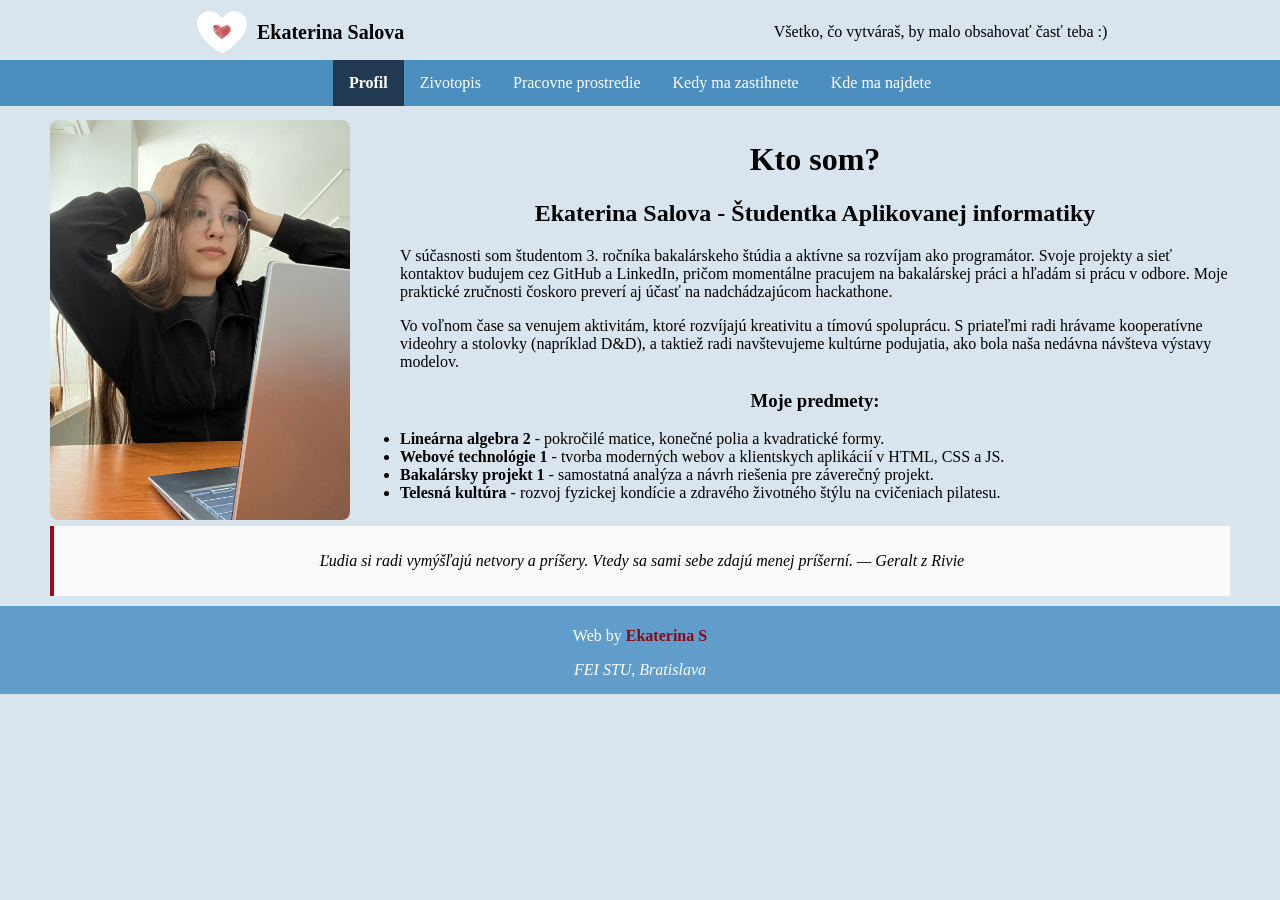
==== Z1_Salova/index.html @ 86c79ffe "I completed the resume page and adapted it for printing" ====
<!DOCTYPE html>
<html lang="sk">
<head>
    <meta charset="UTF-8">
    <meta name="viewport" content="width=device-width, initial-scale=1.0">

    <title>Profil</title>

    <link rel="icon" href="img/logo.png" type="image/png">

    <link rel="stylesheet" href="css/styles.css">
</head>

<body>
    <header>
        <!-- Logo SVG inicialky + meno + Slogan -->
        <a style="min-width: 20vw;"><img id="logo" src="img/logo.png" alt="Logo">
        <h1>Ekaterina Salova</h1></a>
        <p style="min-width: 20vw;">Všetko, čo vytváraš, by malo obsahovať časť teba :)</p>
    </header>

    <button id="toggle">☰</button>
    <nav>
        <ul>
            <li id="actual"><b><a href="index.html">Profil</a></b></li>
            <li><a href="pages/cv.html">Zivotopis</a></li>
            <li><a href="pages/workspace.html">Pracovne prostredie</a></li>
            <li><a href="pages/schedule.html">Kedy ma zastihnete</a></li>
            <li><a href="pages/map.html">Kde ma najdete</a></li>
        </ul>
    </nav>

    <main>
        <img class="photo" alt="Moje foto" width="300" height="300" loading="lazy" src="img/profil_photo.jpg">

        <h1>Kto som?</h1>
        <h2>Ekaterina Salova - Študentka Aplikovanej informatiky</h2>

        <p>V súčasnosti som študentom 3. ročníka bakalárskeho štúdia a aktívne sa rozvíjam ako programátor. Svoje projekty a sieť kontaktov budujem cez GitHub a LinkedIn, pričom momentálne pracujem na bakalárskej práci a hľadám si prácu v odbore. Moje praktické zručnosti čoskoro preverí aj účasť na nadchádzajúcom hackathone.</p>
  
        <p>Vo voľnom čase sa venujem aktivitám, ktoré rozvíjajú kreativitu a tímovú spoluprácu. S priateľmi radi hrávame kooperatívne videohry a stolovky (napríklad D&D), a taktiež radi navštevujeme kultúrne podujatia, ako bola naša nedávna návšteva výstavy modelov.</p>


        <h3>Moje predmety:</h3>
        <ul>
            <li><strong>Lineárna algebra 2</strong> - pokročilé matice, konečné polia a kvadratické formy.</li>
            <li><strong>Webové technológie 1</strong> - tvorba moderných webov a klientskych aplikácií v HTML, CSS a JS.</li>
            <li><strong>Bakalársky projekt 1</strong> - samostatná analýza a návrh riešenia pre záverečný projekt.</li>
            <li><strong>Telesná kultúra</strong> - rozvoj fyzickej kondície a zdravého životného štýlu na cvičeniach pilatesu.</li>
        </ul>

        <aside>
            <p>Ľudia si radi vymýšľajú netvory a príšery. Vtedy sa sami sebe zdajú menej príšerní. — Geralt z Rivie</p>
        </aside>

    </main>

    <footer>
        <p>Web by <a href="https://www.linkedin.com/in/ekaterina-salova-3402763aa/" target="_blank">Ekaterina S</a></p>
        <address>FEI STU, Bratislava</address>
    </footer>


</body>
</html>
---- Z1_Salova/css/styles.css ----
* {
    box-sizing: border-box;
}

body {
    background-color: #d8e5ee;
    padding-top: 110px;
    margin: 0;
}

header {
    background-color: #d8e5ee;
    height: 64px;
    position: fixed;
    top: 0;
    left: 0;
    width: 100%;
    z-index: 9;
    display: flex;
    align-items: center;
    justify-content: space-around;
}

header a {
    display: flex;
    align-items: center;
    justify-content: center;
    gap: 10px;
    font-size: 10px;
}

#logo {
    max-width: 50px;
}

#toggle {
    position: fixed;
    top: 10px;
    right: 15px;
    z-index: 10;
    background: none;
    border: none;
    display: none;
    font-size: 28px;
    color: rgb(0, 0, 0);
}

nav {
    position: fixed;
    top: 60px;
    left: 0;
    width: 100%;
    height: 50px;
    z-index: 9;
    display: flex;
    justify-content: space-evenly;
    align-items: center;
    height: auto;
    background-color: #4c8ebe;
}

nav ul {
    list-style-type: none;
    margin: 0;
    padding: 0;
    overflow: hidden;
}

nav li {
    float: left;
}

a {
    text-decoration: none;
    color: inherit;
}

nav a {
    display: block;
    color: white;
    text-align: center;
    padding: 14px 16px;
}

#actual {
    background-color: #213951;
}

nav li:hover {
    background-color: #3573a4;
}

h1, h2, h3 {
    text-align: center;
}

.photo {
    float: left;
    margin-right: 50px;
    margin-bottom: 16px;
    border-radius: 8px;
    height: auto;
}

main{
    padding: 10px 50px;
}

aside {
  margin-top: 24px;
  padding: 10px 20px;
  border-left: 4px solid #a2061b;
  background-color: #f9f9f9;
  font-style: italic;
  text-align: center;
}

footer {
    background-color: #609dca;
    color: white;
    text-align: center;
    padding: 5px 0px 15px 0px;
    overflow: hidden;
}

footer a {
    color: #820c1c;
    font-weight: bold;
}

@media screen and (max-width: 1100px) {
    body {
        padding-top: 60px;
    }
    header {
        background-color: #4c8ebe;
        padding-right: 40px;
    }
    #toggle {
        display: block;
    }

    nav {
        display: none;
    }
}

@media screen and (max-width: 500px) {
    body {
        padding-top: 100px;
    }
    header{
        display: block;
        text-align: center;
        padding-right: 40px;
        height: 100px;
    }
    #toggle {
        top: 30px;
    }
}
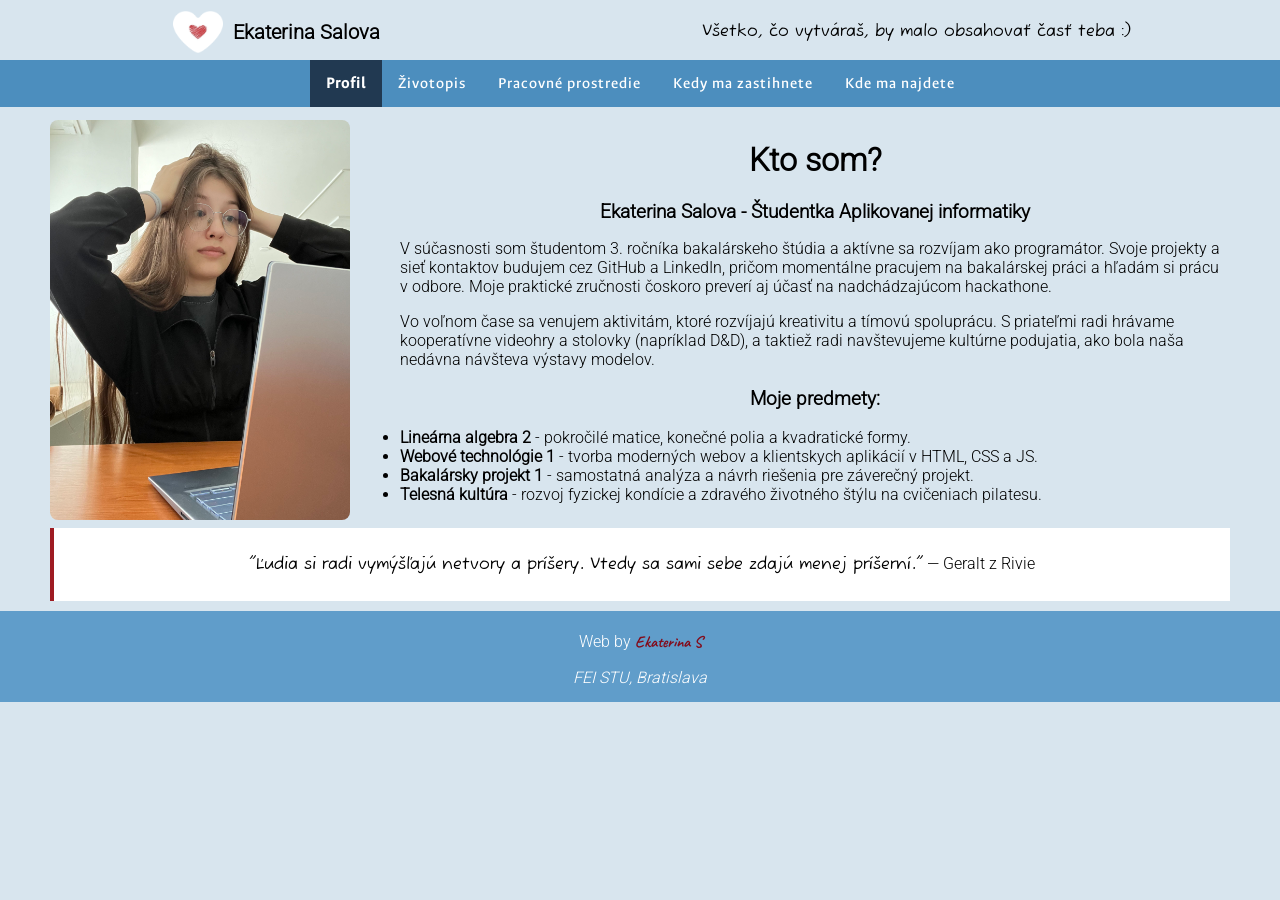
==== commit 323d1b38: "I collected all the style files into one, added variables to :root, added my fonts" ====
--- a/Z1_Salova/index.html
+++ b/Z1_Salova/index.html
@@ -23,15 +23,15 @@
     <nav>
         <ul>
             <li id="actual"><b><a href="index.html">Profil</a></b></li>
-            <li><a href="pages/cv.html">Zivotopis</a></li>
-            <li><a href="pages/workspace.html">Pracovne prostredie</a></li>
+            <li><a href="pages/cv.html">Životopis</a></li>
+            <li><a href="pages/workspace.html">Pracovné prostredie</a></li>
             <li><a href="pages/schedule.html">Kedy ma zastihnete</a></li>
             <li><a href="pages/map.html">Kde ma najdete</a></li>
         </ul>
     </nav>
 
     <main>
-        <img class="photo" alt="Moje foto" width="300" height="300" loading="lazy" src="img/profil_photo.jpg">
+        <img class="photo my-photo" alt="Moje foto" width="300" height="300" loading="lazy" src="img/profil_photo.jpg">
 
         <h1>Kto som?</h1>
         <h2>Ekaterina Salova - Študentka Aplikovanej informatiky</h2>
@@ -50,7 +50,7 @@
         </ul>
 
         <aside>
-            <p>Ľudia si radi vymýšľajú netvory a príšery. Vtedy sa sami sebe zdajú menej príšerní. — Geralt z Rivie</p>
+            <p><span>"Ľudia si radi vymýšľajú netvory a príšery. Vtedy sa sami sebe zdajú menej príšerní."</span> — Geralt z Rivie</p>
         </aside>
 
     </main>
--- a/Z1_Salova/css/styles.css
+++ b/Z1_Salova/css/styles.css
@@ -1,15 +1,92 @@
+:root {
+    /* fonts */
+    --text: "Roboto", sans-serif;
+    --text-italic: "Handlee", sans-serif;
+    --text-special: "Caveat", sans-serif;
+    --text-aside: "Fuzzy", sans-serif;
+    /* fonts */
+
+    /* colors */
+    --color-main: #d8e5ee;
+    --color-nav: #4c8ebe;
+    --color-active: #213951;
+    --color-active-hover: #3573a4;
+    --color-accent: #9e1b22;
+    --color-footer: #609dca;
+    --color-footer-accent: #820c1c;
+    --color-section: #eaf7ff;
+
+    --color-gymnasium-border: #7c2945;
+    --color-gymnasium: #ffdfe9;
+    --color-fiit-border: #00a9e0;
+    --color-fiit: #e6f9ff;
+    --color-fei-border: #0039a6;
+    --color-fei: #e9f0ff;
+
+    --color-over-p: #1e1e1e;
+    --color-shedule-button: #808080;
+    --color-tab-header-border: #979797;
+    --color-tab-header: #aaaaaa;
+    --color-tab-even: #ededed;
+
+    --color-culture: #ffd0d0;
+    --color-culture-active: #611b1b;
+    --color-lecture: #90ee90;
+    --color-lecture-active: #1f521f;
+    --color-exercise: #e0ffff;
+    --color-exercise-active: #1e5656;
+
+    --color-over-content: #2b2b2b;
+    --color-white: #ffffff;
+    --color-black: #000000;
+    /* colors */
+
+
+    --radius: 10px;
+    --center-text: center;
+    --space-padding: 10px;
+    --dashed-border: 1px dashed #000000;
+}
+
+
+/* fonts */
+@font-face {
+    font-family: "Caveat";
+    src: url("../fonts/Caveat.ttf") format("truetype");
+}
+
+@font-face {
+    font-family: "Handlee";
+    src: url("../fonts/Handlee.ttf") format("truetype");
+}
+
+@font-face {
+    font-family: "Roboto";
+    src: url("../fonts/Roboto.ttf") format("truetype");
+}
+
+@font-face {
+    font-family: "Fuzzy";
+    src: url("../fonts/Fuzzy.ttf") format("truetype");
+}
+/* fonts */
+
+
+
+/* all */
 * {
     box-sizing: border-box;
 }
 
 body {
-    background-color: #d8e5ee;
+    background-color: var(--color-main);
     padding-top: 110px;
     margin: 0;
+    font-family: var(--text);
 }
 
 header {
-    background-color: #d8e5ee;
+    background-color: var(--color-main);
     height: 64px;
     position: fixed;
     top: 0;
@@ -29,6 +106,10 @@
     font-size: 10px;
 }
 
+header p {
+    font-family: var(--text-aside);
+}
+
 #logo {
     max-width: 50px;
 }
@@ -42,7 +123,7 @@
     border: none;
     display: none;
     font-size: 28px;
-    color: rgb(0, 0, 0);
+    color: var(--color-black);
 }
 
 nav {
@@ -56,7 +137,9 @@
     justify-content: space-evenly;
     align-items: center;
     height: auto;
-    background-color: #4c8ebe;
+    background-color: var(--color-nav);
+    font-family: var(--text-italic);
+    letter-spacing: 1px;
 }
 
 nav ul {
@@ -77,24 +160,46 @@
 
 nav a {
     display: block;
-    color: white;
+    color: var(--color-white);
     text-align: center;
     padding: 14px 16px;
 }
 
 #actual {
-    background-color: #213951;
+    background-color: var(--color-active);
 }
 
 nav li:hover {
-    background-color: #3573a4;
+    background-color: var(--color-active-hover);
 }
 
 h1, h2, h3 {
     text-align: center;
 }
 
-.photo {
+main{
+    padding: 10px 50px;
+}
+
+footer {
+    background-color: var(--color-footer);
+    color: var(--color-white);
+    text-align: center;
+    padding: 5px 0px 15px 0px;
+    overflow: hidden;
+}
+
+footer a {
+    color: var(--color-footer-accent);
+    font-weight: bold;
+    font-family: var(--text-special);
+}
+/* all */
+
+
+
+/* index */
+.my-photo {
     float: left;
     margin-right: 50px;
     margin-bottom: 16px;
@@ -102,38 +207,449 @@
     height: auto;
 }
 
-main{
-    padding: 10px 50px;
-}
-
 aside {
   margin-top: 24px;
   padding: 10px 20px;
-  border-left: 4px solid #a2061b;
-  background-color: #f9f9f9;
-  font-style: italic;
+  border-left: 4px solid var(--color-accent);
+  background-color: var(--color-white);
   text-align: center;
 }
 
-footer {
-    background-color: #609dca;
-    color: white;
+aside span {
+    font-family: var(--text-aside);
+}
+/* index */
+
+
+
+/* cv */
+h2 {
+    font-size: 1.17em;
+}
+
+.container {
+    display: grid;
+    grid-template-areas: "col1 col2";
+    grid-template-columns: 1fr 3fr;
+    align-items: start; 
+    gap: 20px;
+}
+
+.col1 {
+    grid-area: col1;
+    display: flex;
+    flex-direction: column;
+    align-items: center;
+    height: 100%;
+}
+
+.col1 img {
+    position: sticky;
+    top: 170px;
+}
+
+.col1 address {
+    position: sticky;
+    top: 390px;
+}
+
+address a {
+    background-color: var(--color-accent);
+    font-family: var(--text-aside);
+    color: var(--color-white);
     text-align: center;
-    padding: 5px 0px 15px 0px;
+    padding: 6px;
+    border-radius: 11px;
+}
+
+.col2 {
+    grid-area: col2;
+    display: grid;
+    row-gap: 7px;
+}
+
+.columns {
+    padding: var(--space-padding);
+    background-color: var(--color-white);
+}
+
+section {
+    padding: 5px 25px 25px 25px;
+    background-color: var(--color-section);
+}
+
+.center {
+    text-align: center;
+}
+
+.container-education {
+    display: flex;
+    justify-content: space-around;
+}
+
+.item-education {
+    border-radius: var(--radius);
+    padding: var(--space-padding);
+    margin: 10px;
+    width: 30%;
+    text-align: center;
+}
+
+.item-education:hover {
+  transform: scale(1.03);
+}
+
+.gymnasium {
+    border: 3px solid var(--color-gymnasium-border);
+    background-color: var(--color-gymnasium);
+}
+
+.fiit {
+    border: 3px solid var(--color-fiit-border);
+    background-color: var(--color-fiit);
+}
+
+.fei {
+    border: 3px solid var(--color-fei-border);
+    background-color: var(--color-fei);
+}
+
+.container-lang {
+    display: grid;
+    grid-template-columns: 1fr 1fr;
+    width: 50%;
+    align-items: center;
+    margin: auto;
+    padding: var(--space-padding);
+}
+
+.container-lang span {
+    display: none;
+}
+
+.item-lang {
+    grid-column: 1;
+    padding: 5px;
+}
+
+progress {
+  width: 100%;
+  height: 15px;
+  appearance: none;
+  border-radius: var(--radius);
+  overflow: hidden;
+}
+
+progress::-webkit-progress-bar {
+  background-color: var(--color-main); 
+}
+
+progress::-webkit-progress-value {
+  background-color: var(--color-accent); 
+}
+
+address {
+    text-align: center;
+}
+
+.cv-ph {
+    margin-right: 0;
+    border-radius: 50%;
+    height: 200px;
+    width: 200px;
+}
+/* cv */
+
+
+
+/* workplace */
+.container-overlay {
+    position: relative;
+    display: inline-block;
+}
+
+.work-photo {
+    max-width: 100%;
+    display: block;
+}
+
+.item-overlay {
+    position: absolute;
+    color: var(--color-white);
+    transform: translate(-50%, -50%);
+}
+
+.over-content {
+    position: absolute;
+    top: 50%;
+    left: 50%;
+    transform: translate(-50%, -50%);
+}
+
+.over-img {
+    border-radius: 15px;
+}
+
+.over-content p {
+    position: absolute;
+    transform: translateX(-50%);
+    text-align: center;
+    margin-bottom: 10px;
+    background: var(--color-over-p);
+    color: var(--color-white);
+    padding: 12px;
+    border-radius: 8px;
+    white-space: nowrap;
+}
+
+.direction-top {
+    bottom: 100%;
+    left: 50%;
+}
+
+.direction-bottom {
+    top: 100%;
+    left: 50%;
+}
+
+.no-see {
+    display: none;
+}
+
+.over-1 {
+    top: 30%;
+    left: 10%;
+}
+
+.over-1:hover img, .over-1:hover p {
+    display: block;
+    border-radius: 15px;
+}
+
+.over-2 {
+    top: 30%;
+    left: 30%;
+}
+
+.over-2:hover img, .over-2:hover p {
+    display: block;
+    border-radius: 15px;
+}
+
+.over-3 {
+    top: 30%;
+    left: 50%;
+}
+
+.over-3:hover img, .over-3:hover p {
+    display: block;
+    border-radius: 15px;
+}
+
+.over-4 {
+    top: 30%;
+    left: 70%;
+}
+
+.over-4:hover img, .over-4:hover p {
+    display: block;
+    border-radius: 15px;
+}
+
+.over-5 {
+    top: 30%;
+    left: 90%;
+}
+
+.over-5:hover img, .over-5:hover p {
+    display: block;
+    border-radius: 15px;
+}
+
+.numbers {
+    position: absolute;
+    top: 0;
+    left: 0;
+    width: 100%;
+    height: 10%;
+    transform: none;
+}
+
+.numbers img {
+    position: absolute;
+    transform: translate(-50%, -50%);
+}
+/* workplace */
+
+
+
+/* schedule */
+.container-button {
+    display: flex;
+    justify-content: space-between;
+    align-items: center;
+}
+
+.item-button {
+    display: flex;
+    justify-content: space-around;
+}
+
+.item-button button {
+    color: var(--color-white);
+    padding: 10px 25px;
+    background-color: var(--color-nav);
+    border: 1px solid var(--color-shedule-button);
+    cursor: pointer;
+}
+
+.item-button button:hover {
+    background-color: var(--color-active-hover);
+}
+
+button.active {
+    background-color: var(--color-active);
+    font-weight: bold;
+}
+
+button.active:hover {
+    background-color: var(--color-active);
+}
+
+#status {
+    font-weight: bold;
+    background-color: var(--color-accent);
+    border-radius: 5px;
+    color: var(--color-white);
+    padding: var(--space-padding);
+}
+
+.lecture.hidden-cell,
+.exercise.hidden-cell,
+.culture.hidden-cell {
+    background: transparent;
+    background-color: inherit;
+    border-color: transparent;
+    border: 0;
+    color: transparent;
+    pointer-events: none;
+}
+
+.hidden-cell * {
+    visibility: hidden;
+}
+
+
+table {
+    background-color: var(--color-white);
+    border-radius: 5px;
+    table-layout: fixed;
+    width: 100%;
+}
+
+table, td, th {
+    text-align: var(--center-text);
+}
+
+th, .tab-header {
+    border: 1px dashed var(--color-tab-header-border);
+    background-color: var(--color-tab-header);
+    border-radius: 3px;
+    font-weight: bold;
+    font-family: var(--text-aside);
+}
+
+td {
+    height: 50px;
+}
+
+tr:nth-of-type(4n) {
+    background-color: var(--color-tab-even);
+}
+
+.culture {
+    background-color: var(--color-culture);
+    border: var(--dashed-border);
+}
+
+.lecture {
+    background-color: var(--color-lecture);
+    border: var(--dashed-border);
+}
+
+.exercise {
+    background-color: var(--color-exercise);
+    border: var(--dashed-border);
+}
+
+.example {
+    width: auto;
+    padding: 5px;
+}
+
+.example .culture, .example .lecture, .example .exercise {
+    width: 50px;
+}
+
+.example td {
+    height: auto;
+}
+
+progress {
+    width: 100%;
+    height: 15px;
+    appearance: none;
+    border-radius: var(--radius);
     overflow: hidden;
 }
 
-footer a {
-    color: #820c1c;
-    font-weight: bold;
-}
+progress::-webkit-progress-bar {
+  background-color: var(--color-white); 
+}
+
+progress::-webkit-progress-value {
+  background-color: var(--color-accent); 
+}
+
+label, #progress-text, #status {
+    display: block;
+    text-align: var(--center-text);
+}
+
+.culture.active-subject {
+    background-color: var(--color-culture-active);
+    color: var(--color-white);
+}
+
+.lecture.active-subject {
+    background-color: var(--color-lecture-active);
+    color: var(--color-white);
+}
+
+.exercise.active-subject {
+    background-color: var(--color-exercise-active);
+    color: var(--color-white);
+}
+/* schedule */
+
+
+
+/* map */
+#map {
+    height: 400px;
+    width: 100%;
+}
+/* map */
+
+
 
 @media screen and (max-width: 1100px) {
+    /* all */
     body {
         padding-top: 60px;
     }
     header {
-        background-color: #4c8ebe;
+        background-color: var(--color-nav);
         padding-right: 40px;
     }
     #toggle {
@@ -143,9 +659,71 @@
     nav {
         display: none;
     }
-}
+    /* all */
+
+
+
+
+}
+
+
+
+@media screen and (max-width: 768px) {
+    /* workplace */
+    .circle {
+        display: none;
+    }
+    .no-see {
+        display: block;
+    }
+    .item-overlay {
+        position: static;
+        transform: none;
+    }
+    .over-content {
+        position: static;
+        transform: none;
+        margin-top: 20px;
+        padding: var(--space-padding);
+        background: var(--color-over-content);
+        border-radius: var(--radius);
+    }
+
+    .over-content img {
+        position: relative;
+        left: 50%;
+        transform: translate(-50%);
+        min-width: 300px;
+        height: auto;
+    }
+
+    .over-content p {
+        position: static;
+        transform: none;
+        white-space: normal;
+    }
+    /* workplace */
+
+
+
+    /* schedule */
+    table {
+        display: block;
+        overflow-x: auto;
+        white-space: nowrap;
+        font-size: 0.875rem;
+    }
+
+    .item-button {
+        flex-direction: column;
+    }
+    /* schedule */
+}
+
+
 
 @media screen and (max-width: 500px) {
+    /* all */
     body {
         padding-top: 100px;
     }
@@ -158,4 +736,19 @@
     #toggle {
         top: 30px;
     }
+    /* all */
+
+
+
+    /* workplace */
+    .over-content img {
+        min-width: 100%;
+        height: auto;
+    }
+
+    .numbers {
+        height: 7%;
+    }
+    /* workplace */
+
 }
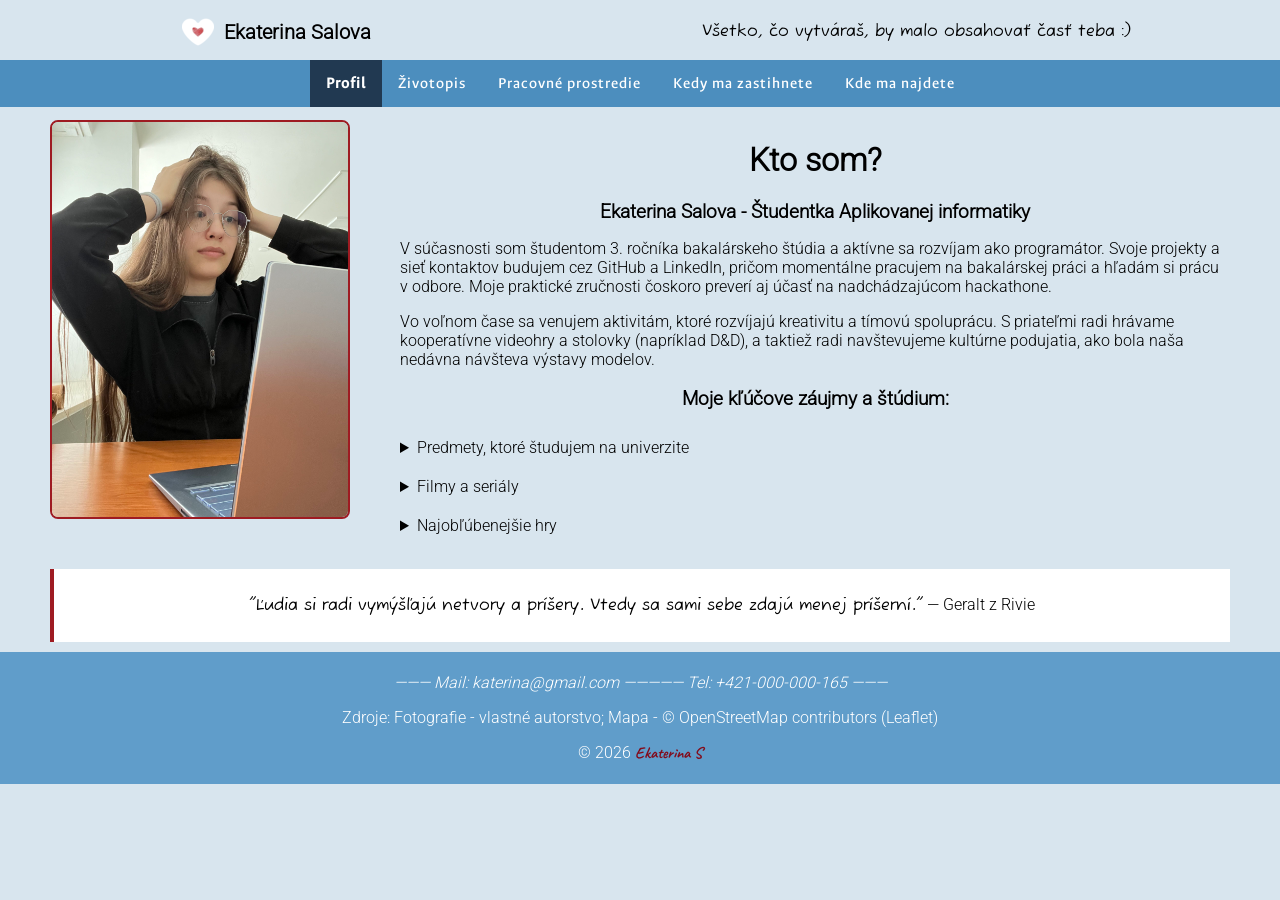
==== commit 985a1dee: "I've written out all the bugs that need to be fixed and fixed some" ====
--- a/Z1_Salova/index.html
+++ b/Z1_Salova/index.html
@@ -6,7 +6,7 @@
 
     <title>Profil</title>
 
-    <link rel="icon" href="img/logo.png" type="image/png">
+    <link rel="icon" href="favicon.ico" type="image/png">
 
     <link rel="stylesheet" href="css/styles.css">
 </head>
@@ -14,7 +14,7 @@
 <body>
     <header>
         <!-- Logo SVG inicialky + meno + Slogan -->
-        <a style="min-width: 20vw;"><img id="logo" src="img/logo.png" alt="Logo">
+        <a style="min-width: 20vw;"><img id="logo" src="favicon.ico" alt="Logo">
         <h1>Ekaterina Salova</h1></a>
         <p style="min-width: 20vw;">Všetko, čo vytváraš, by malo obsahovať časť teba :)</p>
     </header>
@@ -41,12 +41,42 @@
         <p>Vo voľnom čase sa venujem aktivitám, ktoré rozvíjajú kreativitu a tímovú spoluprácu. S priateľmi radi hrávame kooperatívne videohry a stolovky (napríklad D&D), a taktiež radi navštevujeme kultúrne podujatia, ako bola naša nedávna návšteva výstavy modelov.</p>
 
 
-        <h3>Moje predmety:</h3>
+        <h3>Moje kľúčove záujmy a štúdium:</h3>
         <ul>
-            <li><strong>Lineárna algebra 2</strong> - pokročilé matice, konečné polia a kvadratické formy.</li>
-            <li><strong>Webové technológie 1</strong> - tvorba moderných webov a klientskych aplikácií v HTML, CSS a JS.</li>
-            <li><strong>Bakalársky projekt 1</strong> - samostatná analýza a návrh riešenia pre záverečný projekt.</li>
-            <li><strong>Telesná kultúra</strong> - rozvoj fyzickej kondície a zdravého životného štýlu na cvičeniach pilatesu.</li>
+            <li>
+                <details>
+                    <summary>Predmety, ktoré študujem na univerzite</summary>
+                    <ul>
+                        <li><strong>Lineárna algebra 2</strong> - pokročilé matice, konečné polia a kvadratické formy.</li>
+                        <li><strong>Webové technológie 1</strong> - tvorba moderných webov a klientskych aplikácií v HTML, CSS a JS.</li>
+                        <li><strong>Bakalársky projekt 1</strong> - samostatná analýza a návrh riešenia pre záverečný projekt.</li>
+                        <li><strong>Telesná kultúra 5</strong> - rozvoj fyzickej kondície a zdravého životného štýlu na cvičeniach pilatesu.</li>
+                    </ul>
+                </details>
+            </li>
+            <li>
+                <details>
+                    <summary>Filmy a seriály</summary>
+                    <ul>
+                        <li><strong>Bullet Train:</strong> Jediný film za posledné roky, ktorý si ma úplne získal. Je v ňom všetko – skvelí herci, detektívka, humor, akcia a výborný koniec.</li>
+                        <li><strong>Sherlock (BBC):</strong> Úžasná moderná interpretácia detektívok Arthura Conana Doyla. Fascinuje ma najmä chémia medzi postavami, ktoré sa postupne stanú skutočnou rodinou.</li>
+                        <li><strong>Hore periskop! (Down Periscope):</strong> Nečakané odporúčanie od otca sa zmenilo na skvelo strávený večer a následné hľadanie podobných filmov.</li>
+                        <li><strong>Strážcovia Galaxie 3:</strong> Neuveriteľne vyčnieva zo šablóny bežných superhrdinských filmov. Otvára veľmi dôležitú tému pokusov na zvieratách. Dojal ma k slzám, je veľmi smutný a asi nenájdem odvahu pozrieť si ho znova.</li>
+                    </ul>
+                </details>
+            </li>
+
+            <li>
+                <details>
+                    <summary>Najobľúbenejšie hry</summary>
+                    <ul>
+                        <li><strong>S.T.A.L.K.E.R. 2:</strong> Do tejto hry som sa zamilovala už po prvých úlohách. Aj keď je mapa obrovská, lokácie sa prechádzajú s radosťou – výborné dialógy, dabing, občas neobvyklé úlohy a, samozrejme, neznámo.</li>
+                        <li><strong>The Witcher 3: Wild Hunt:</strong> Hra, ktorá by mala byť základným vstupom do herného sveta. Štúdio vytvorilo čarovné dielo so slovanskou mytológiou, monštrami a Klepnou (Roach).</li>
+                        <li><strong>Cyberpunk 2077:</strong> Hra od rovnakého štúdia. Okrem toho, aká je skvelá, si ma získal aj prístup vývojárov. Keď mala hra po vydaní veľa chýb a čelila kritike, nevzdali to, nehodili projekt do zásuvky, ale roky pracovali na vylepšeniach a opravách. Nakoniec vytvorili ďalšie majstrovské dielo.</li>
+                        <li><strong>Hollow Knight:</strong> Nádherná 2D skákačka, ktorá očarí od prvej sekundy. Príjemný dizajn, hlavolamy, parkour, súboje s bossmi a skvelá atmosféra.</li>
+                    </ul>
+                </details>
+            </li>
         </ul>
 
         <aside>
@@ -56,8 +86,14 @@
     </main>
 
     <footer>
-        <p>Web by <a href="https://www.linkedin.com/in/ekaterina-salova-3402763aa/" target="_blank">Ekaterina S</a></p>
-        <address>FEI STU, Bratislava</address>
+        <address>
+            <p>——— <a href="mailto:katerina@gmail.com">Mail: katerina@gmail.com</a> —————
+                <a href="tel:+421000000165">Tel: +421-000-000-165</a> ———</p>
+        </address>
+        <p>Zdroje: Fotografie - vlastné autorstvo; Mapa - &copy; <a href="https://www.openstreetmap.org/copyright" target="_blank" rel="noopener">OpenStreetMap</a> 
+        contributors (<a href="https://leafletjs.com/" target="_blank" rel="noopener">Leaflet</a>)
+        </p>
+        <p>&copy; 2026 <a class="linkedin" href="https://www.linkedin.com/in/ekaterina-salova-3402763aa/" target="_blank">Ekaterina S</a></p>
     </footer>
 
 
--- a/Z1_Salova/css/styles.css
+++ b/Z1_Salova/css/styles.css
@@ -185,11 +185,11 @@
     background-color: var(--color-footer);
     color: var(--color-white);
     text-align: center;
-    padding: 5px 0px 15px 0px;
+    padding: 5px 0px 5px 0px;
     overflow: hidden;
 }
 
-footer a {
+.linkedin {
     color: var(--color-footer-accent);
     font-weight: bold;
     font-family: var(--text-special);
@@ -204,6 +204,7 @@
     margin-right: 50px;
     margin-bottom: 16px;
     border-radius: 8px;
+    border: 2px solid var(--color-accent);
     height: auto;
 }
 
@@ -218,6 +219,20 @@
 aside span {
     font-family: var(--text-aside);
 }
+
+details {
+    cursor: pointer;
+}
+
+summary {
+    padding: 5px;
+}
+
+main ul li {
+    list-style: none;
+    padding: 5px;
+}
+
 /* index */
 
 
@@ -246,6 +261,8 @@
 .col1 img {
     position: sticky;
     top: 170px;
+    border: 2px solid var(--color-accent);
+    z-index: 2;
 }
 
 .col1 address {
@@ -253,7 +270,7 @@
     top: 390px;
 }
 
-address a {
+.contact {
     background-color: var(--color-accent);
     font-family: var(--text-aside);
     color: var(--color-white);
@@ -638,6 +655,7 @@
 #map {
     height: 400px;
     width: 100%;
+    z-index: 8;
 }
 /* map */
 
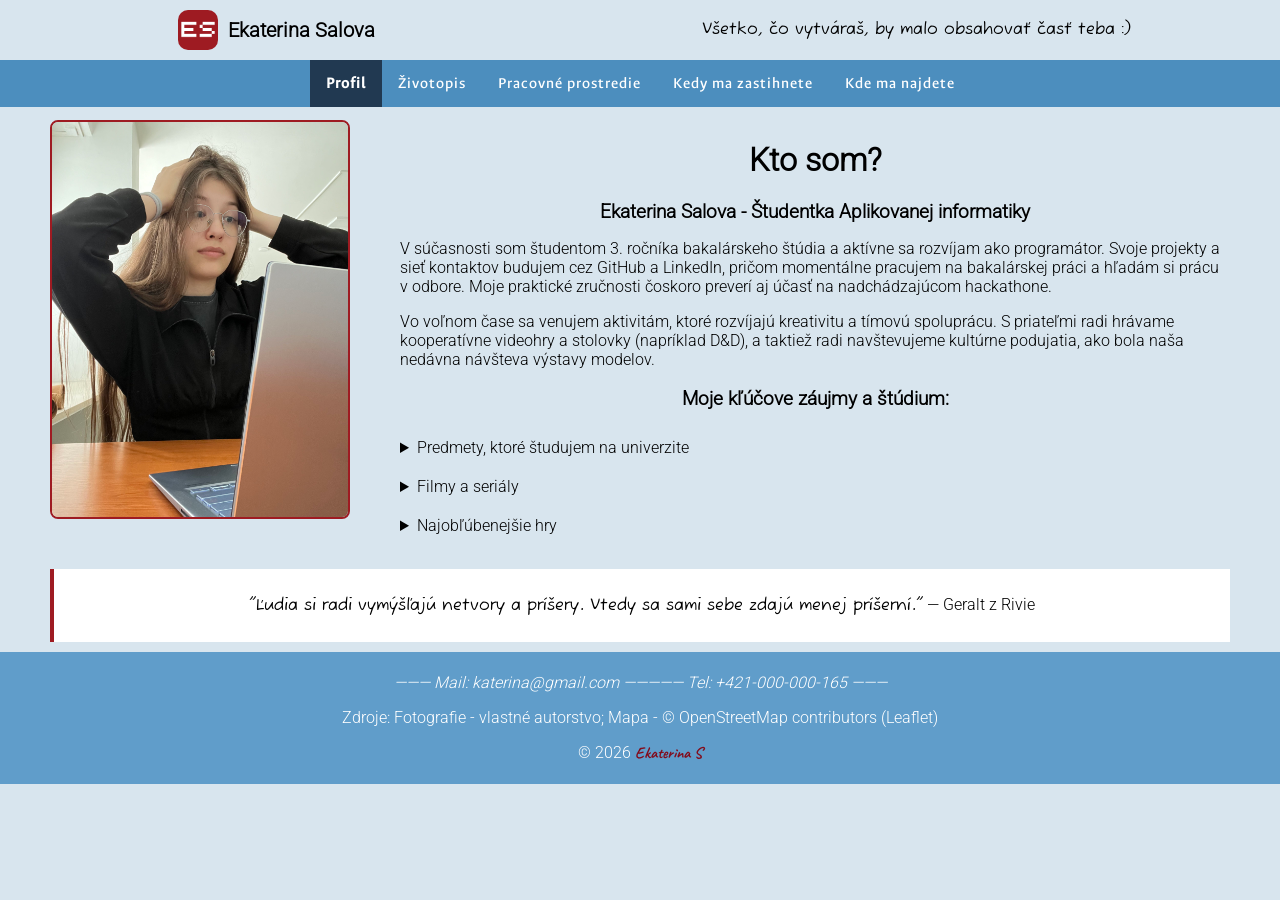
==== commit a8dad915: "add my logo-favicon and marker on map" ====
--- a/Z1_Salova/index.html
+++ b/Z1_Salova/index.html
@@ -2,19 +2,24 @@
 <html lang="sk">
 <head>
     <meta charset="UTF-8">
+    <meta name="description" content="Osobná stranka študenta FEI STU. 
+            Zoznam absolvovaných predmetov a záľuby">
     <meta name="viewport" content="width=device-width, initial-scale=1.0">
 
     <title>Profil</title>
+    <meta property="og:title" content="Moj profil - Ekaterina Salova" />
+    <meta property="og:description" content="Osobná stranka študenta FEI STU. 
+            Zoznam absolvovaných predmetov a záľuby" />
+    <meta property="og:url" content="favicon.ico"/>
 
-    <link rel="icon" href="favicon.ico" type="image/png">
+    <link rel="icon" href="favicon.png" type="image/png">
 
     <link rel="stylesheet" href="css/styles.css">
 </head>
 
 <body>
     <header>
-        <!-- Logo SVG inicialky + meno + Slogan -->
-        <a style="min-width: 20vw;"><img id="logo" src="favicon.ico" alt="Logo">
+        <a style="min-width: 20vw;"><img id="logo" src="favicon.png" alt="Logo">
         <h1>Ekaterina Salova</h1></a>
         <p style="min-width: 20vw;">Všetko, čo vytváraš, by malo obsahovať časť teba :)</p>
     </header>
--- a/Z1_Salova/css/styles.css
+++ b/Z1_Salova/css/styles.css
@@ -87,7 +87,7 @@
 
 header {
     background-color: var(--color-main);
-    height: 64px;
+    height: 60px;
     position: fixed;
     top: 0;
     left: 0;
@@ -111,7 +111,8 @@
 }
 
 #logo {
-    max-width: 50px;
+    width: 40px;
+    border-radius: 10px;
 }
 
 #toggle {
@@ -228,9 +229,14 @@
     padding: 5px;
 }
 
+main ul {
+    padding-inline-start: 10px;
+}
+
 main ul li {
     list-style: none;
     padding: 5px;
+    
 }
 
 /* index */
@@ -387,6 +393,7 @@
 
 .work-photo {
     max-width: 100%;
+    position: relative;
     display: block;
 }
 
@@ -668,7 +675,8 @@
     }
     header {
         background-color: var(--color-nav);
-        padding-right: 40px;
+        text-align: center;
+        padding: 5px 70px 5px 5px;
     }
     #toggle {
         display: block;
@@ -687,6 +695,56 @@
 
 
 @media screen and (max-width: 768px) {
+    /* all */
+    footer {
+        font-size: 0.8rem;
+    }
+    /* all */
+
+
+    /* cv */
+    .container {
+        display: block;
+        overflow: hidden;
+        
+    }
+
+    .col1 {
+        float: left;
+        width: 100%;
+        height: auto;
+    }
+
+    .col1 address {
+        display: none;
+    }
+
+    .col2 {
+        display: block;
+        float: none;
+        width: auto;
+    }
+
+    .col1 img {
+        margin: 30px;
+        position: static;
+    }
+
+    .container-education {
+        flex-direction: column;
+    }
+
+    .item-education {
+        width: 100%;
+    }
+
+    .container-lang  {
+        width: 100%;
+    }
+    /* cv */
+
+
+
     /* workplace */
     .circle {
         display: none;
@@ -743,13 +801,11 @@
 @media screen and (max-width: 500px) {
     /* all */
     body {
-        padding-top: 100px;
+        padding-top: 130px;
     }
     header{
         display: block;
-        text-align: center;
-        padding-right: 40px;
-        height: 100px;
+        height: 120px;
     }
     #toggle {
         top: 30px;
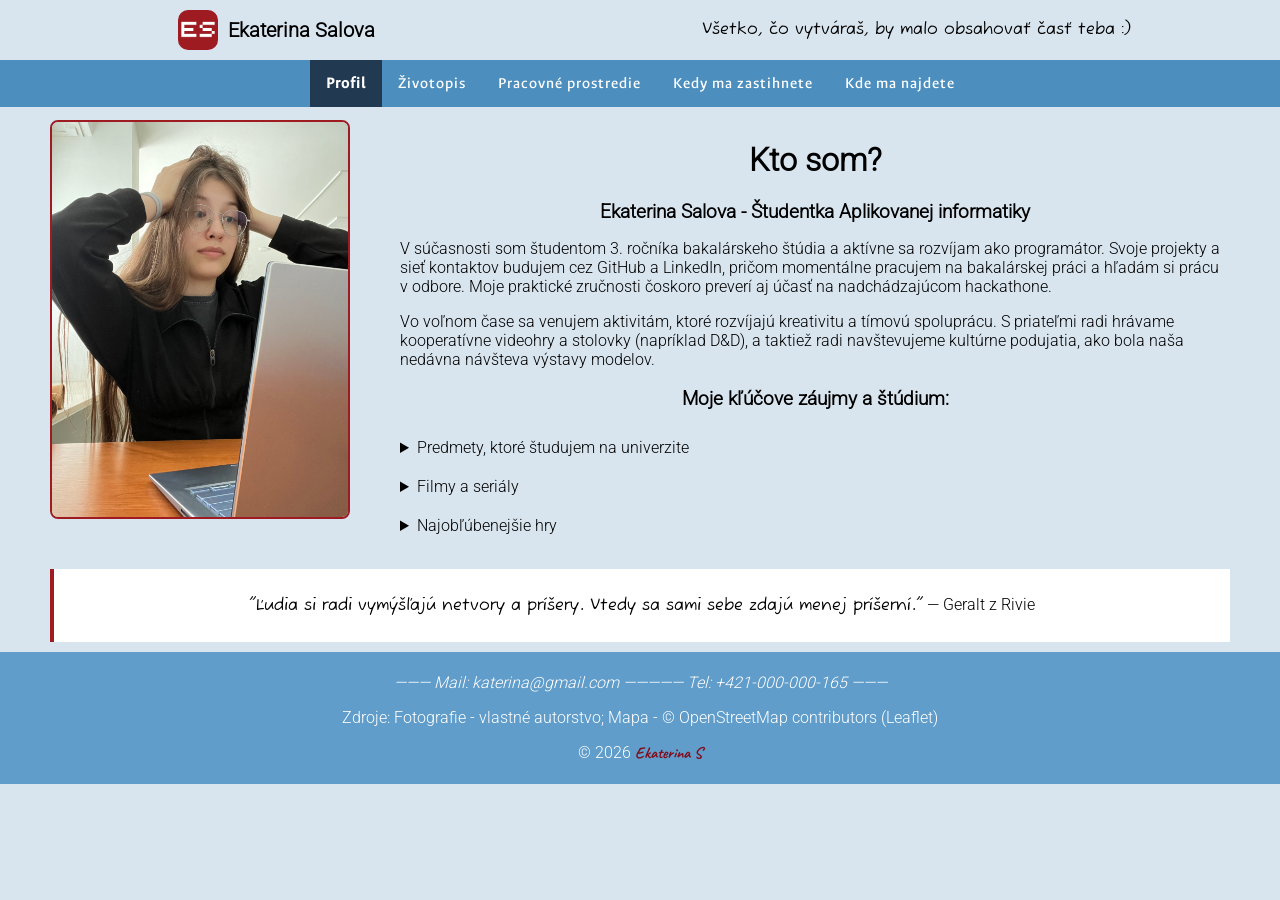
==== commit 45a34829: "add burger menu" ====
--- a/Z1_Salova/index.html
+++ b/Z1_Salova/index.html
@@ -2,15 +2,13 @@
 <html lang="sk">
 <head>
     <meta charset="UTF-8">
-    <meta name="description" content="Osobná stranka študenta FEI STU. 
-            Zoznam absolvovaných predmetov a záľuby">
+    <meta name="description" content="Osobná stranka študenta FEI STU. Zoznam absolvovaných predmetov a záľuby">
     <meta name="viewport" content="width=device-width, initial-scale=1.0">
 
     <title>Profil</title>
-    <meta property="og:title" content="Moj profil - Ekaterina Salova" />
-    <meta property="og:description" content="Osobná stranka študenta FEI STU. 
-            Zoznam absolvovaných predmetov a záľuby" />
-    <meta property="og:url" content="favicon.ico"/>
+    <meta property="og:title" content="Môj profil - Ekaterina Salova" />
+    <meta property="og:description" content="Osobná stranka študenta FEI STU. Zoznam absolvovaných predmetov a záľuby" />
+    <meta property="og:image" content="https://webte1.fei.stuba.sk/~xsalova/Z1_Salova/favicon.png"/>
 
     <link rel="icon" href="favicon.png" type="image/png">
 
@@ -101,6 +99,8 @@
         <p>&copy; 2026 <a class="linkedin" href="https://www.linkedin.com/in/ekaterina-salova-3402763aa/" target="_blank">Ekaterina S</a></p>
     </footer>
 
+    <script src="js/script.js"></script>
+
 
 </body>
 </html>
--- a/Z1_Salova/css/styles.css
+++ b/Z1_Salova/css/styles.css
@@ -531,12 +531,12 @@
     background-color: var(--color-active-hover);
 }
 
-button.active {
+.item-button button.active {
     background-color: var(--color-active);
     font-weight: bold;
 }
 
-button.active:hover {
+.item-button button.active:hover {
     background-color: var(--color-active);
 }
 
@@ -664,6 +664,40 @@
     width: 100%;
     z-index: 8;
 }
+
+select {
+    background-color: var(--color-nav);
+    color: var(--color-white);
+    padding: var(--space-padding);
+    margin: 0px 5px;
+    border-radius: 5px;
+    border: none;
+}
+
+option {
+    background-color: var(--color-main);
+    color: var(--color-black);
+}
+
+
+#distance {
+    background-color: var(--color-accent);
+    color: var(--color-white);
+    margin-left: 20px;
+    padding: var(--space-padding);
+    cursor: pointer;
+    border: none;
+    border-radius: 5px;
+}
+
+#distance:hover {
+    background-color: var(--color-footer-accent);
+}
+
+#if-error-map {
+    color: var(--color-accent);
+    font-weight: bold;
+}
 /* map */
 
 
@@ -680,10 +714,43 @@
     }
     #toggle {
         display: block;
+        z-index: 25;
     }
 
     nav {
         display: none;
+        position: fixed;
+        top: 0;
+        left: 0;
+        bottom: 0;
+        width: 100vw;
+        height: 100vh;
+        height: 100dvh;
+        z-index: 20;
+    }
+
+    nav.active {
+        display: flex;
+        justify-content: center;
+        align-items: center;
+    }
+
+    nav.active ul {
+        list-style: none;
+        padding: 0;
+        margin: 0;
+        display: flex;
+        flex-direction: column;
+        align-items: center;
+        gap: 30px;
+    }
+
+    nav li, nav ul {
+        width: 100%;
+    }
+
+    nav li {
+        padding: var(--space-padding)
     }
     /* all */
 
@@ -696,6 +763,13 @@
 
 @media screen and (max-width: 768px) {
     /* all */
+    main {
+        padding: 10px 20px;
+    }
+    .my-photo {
+        margin: 0 0 15px 0;
+        width: 100%;
+    }
     footer {
         font-size: 0.8rem;
     }
@@ -746,7 +820,7 @@
 
 
     /* workplace */
-    .circle {
+    .instruction, .circle {
         display: none;
     }
     .no-see {
@@ -794,6 +868,15 @@
         flex-direction: column;
     }
     /* schedule */
+
+
+
+    /* map */
+    .choice {
+        line-height: 50px;
+    }
+    
+    /* map */
 }
 
 
